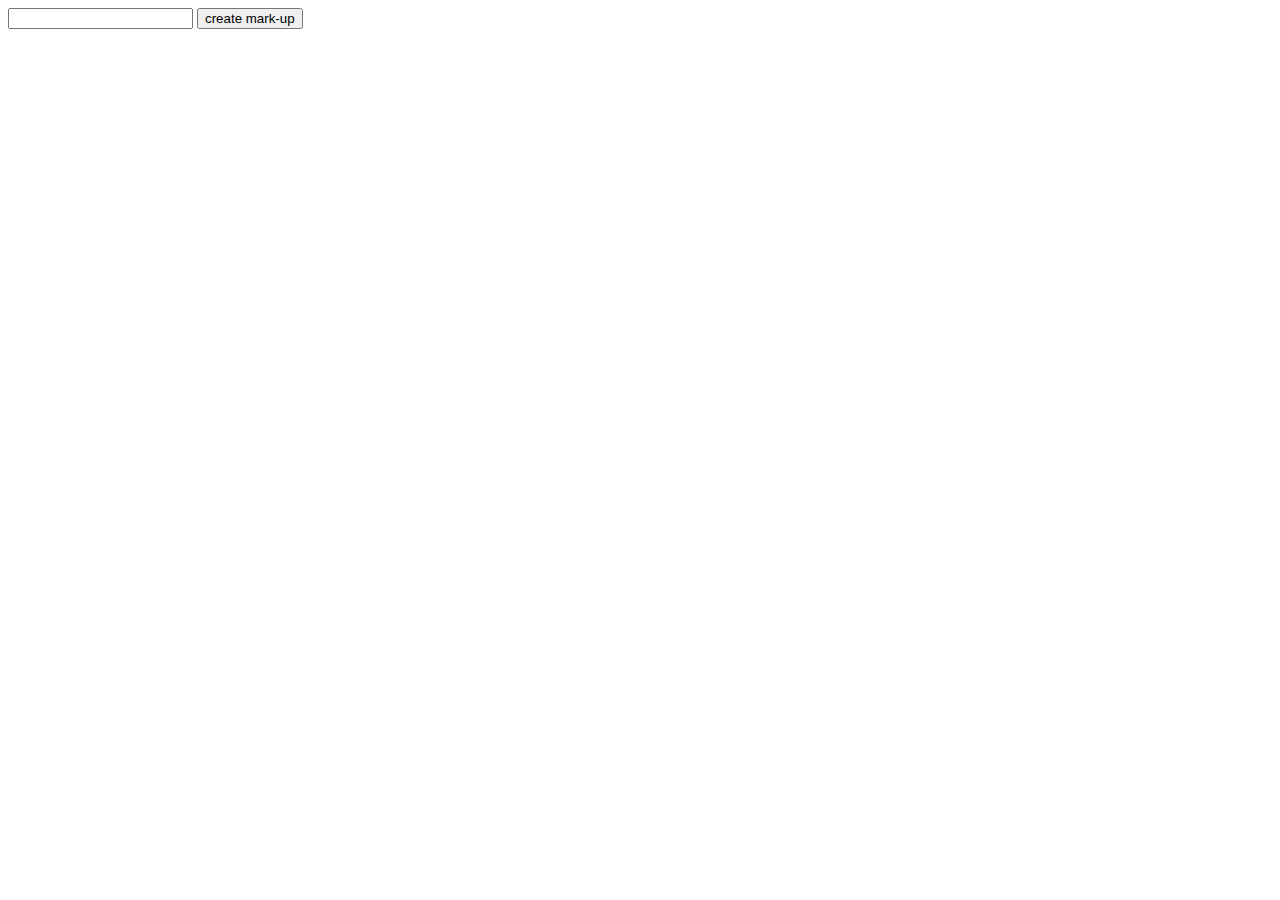
==== popup/index.html @ f57a2216 "code refactor and drawing mode" ====
<!DOCTYPE html>
<html lang="en">
<head>
    <meta charset="UTF-8">
    <meta http-equiv="X-UA-Compatible" content="IE=edge">
    <meta name="viewport" content="width=device-width, initial-scale=1.0">
    <title>Document</title>
</head>
<body>
     
    <div>
        <input id="userinput" />
        <button id="createMarkUp">create mark-up</button>
    </div>
    <script src="popup.js"></script>
   
</body>
</html>
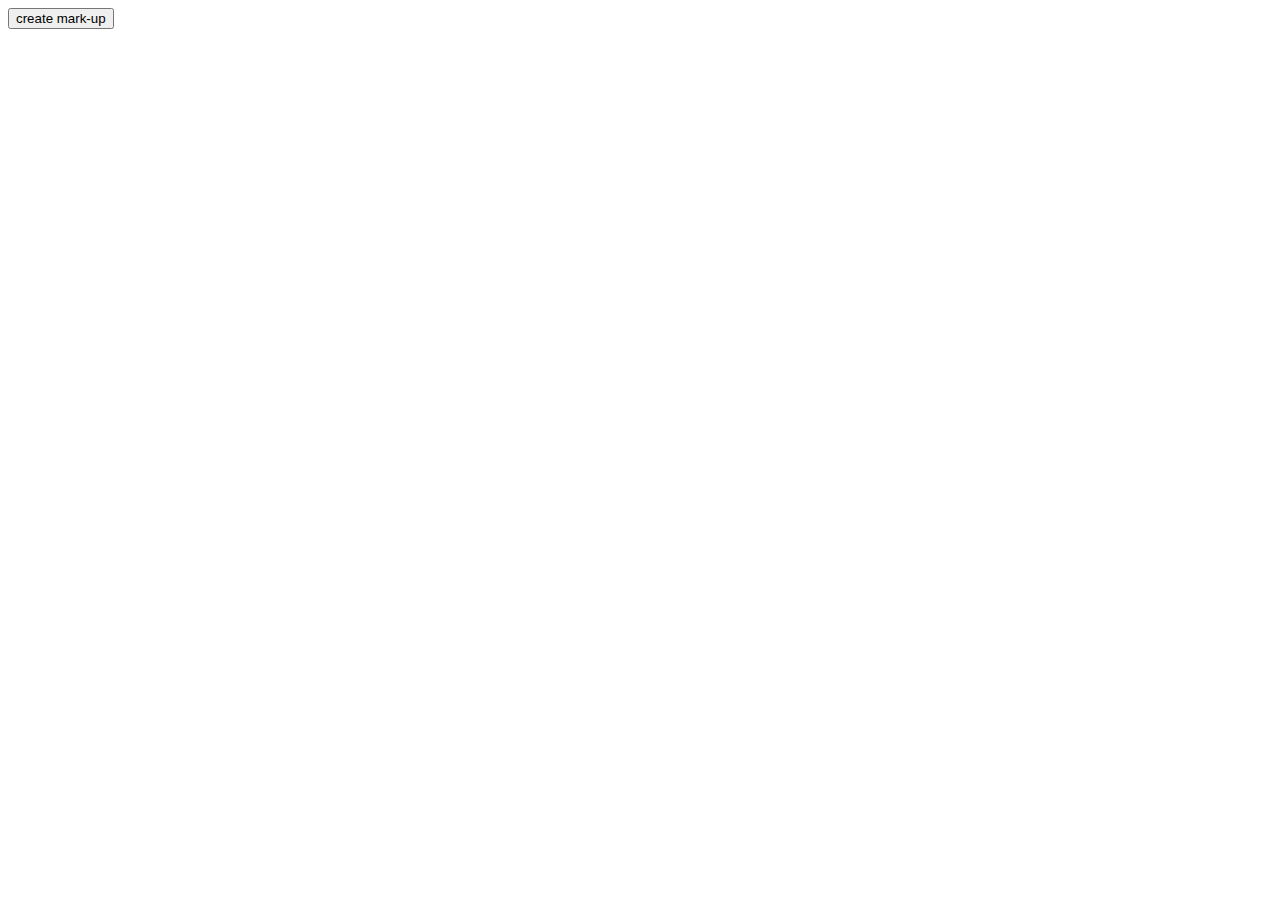
==== commit 00067526: "code refactor and drawing mode" ====
--- a/popup/index.html
+++ b/popup/index.html
@@ -9,7 +9,6 @@
 <body>
      
     <div>
-        <input id="userinput" />
         <button id="createMarkUp">create mark-up</button>
     </div>
     <script src="popup.js"></script>
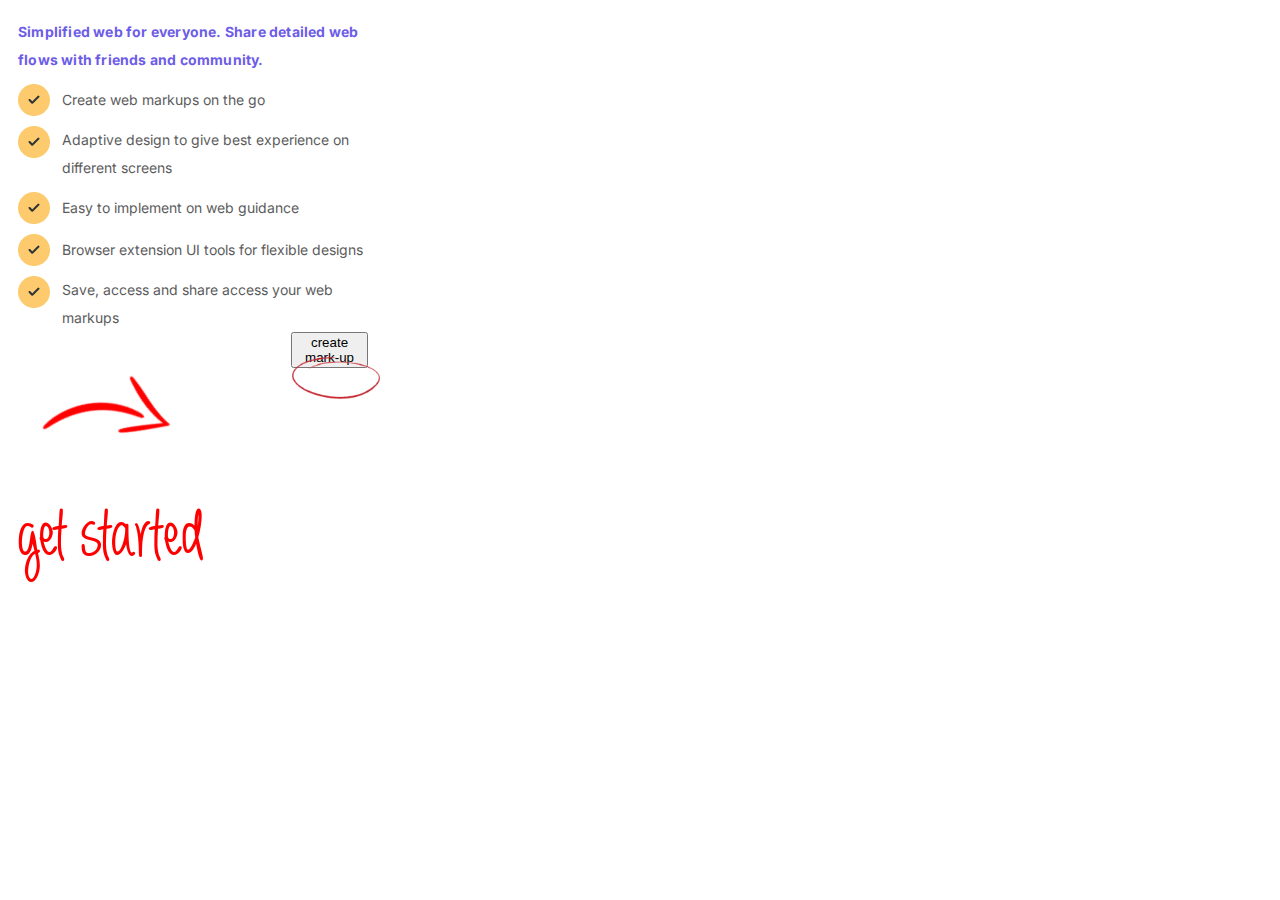
==== commit efe8b7ca: "added popup design" ====
--- a/popup/index.html
+++ b/popup/index.html
@@ -5,11 +5,49 @@
     <meta http-equiv="X-UA-Compatible" content="IE=edge">
     <meta name="viewport" content="width=device-width, initial-scale=1.0">
     <title>Document</title>
+    <link rel="stylesheet" href="./popup.css">
 </head>
 <body>
      
-    <div>
-        <button id="createMarkUp">create mark-up</button>
+    <div class="popup_wrapper">
+        <div></div>
+        <div class="popup_subheading">Simplified web for everyone. Share detailed web flows with friends and community.</div>
+        <div class="popup_content">
+            <div class="each_content">
+                <img src="../tickMark.png" width="32px" height="32px"/>
+                <span class="text_content">Create web markups on the go</span>
+            </div>
+            <div class="each_content">
+                <img src="../tickMark.png" width="32px" height="32px"/>
+                <span class="text_content">Adaptive design to give best experience on different screens</span>
+            </div>
+            <div class="each_content">
+                <img src="../tickMark.png" width="32px" height="32px"/>
+                <span class="text_content">Easy to implement on web guidance</span>
+            </div>
+            <div class="each_content">
+                <img src="../tickMark.png" width="32px" height="32px"/>
+                <span class="text_content">Browser extension UI tools for flexible designs</span>
+            </div>
+            <div class="each_content">
+                <img src="../tickMark.png" width="32px" height="32px"/>
+                <span class="text_content">Save, access and share access your web markups</span>
+            </div>
+        </div>
+        <div class="bottom_content">
+            <div>
+            <img src="../red_arrow.svg"/>
+            <img src="../get_started.svg"/>
+            </div>
+            <div class="overlap_wrapper">
+                <div class="button_wrapper">
+                    <button id="createMarkUp" class="test">create mark-up</button>
+                    </div>
+                <div class="circle_image_wrapper">
+                <img src="../circle_hand.svg" width="90px" height="90px">
+                </div>
+            </div>
+        </div>
     </div>
     <script src="popup.js"></script>
    
--- a/popup/popup.css
+++ b/popup/popup.css
@@ -0,0 +1,63 @@
+@import url('https://fonts.googleapis.com/css2?family=Inter:wght@100;200;300;400;500;600;700;800;900&display=swap');
+
+.popup_wrapper{
+    width: 350px;
+    height: 350px;
+    padding: 10px;
+}
+
+.popup_subheading{
+    font-family: Inter;
+    font-style: normal;
+    font-weight: bold;
+    font-size: 14px;
+    line-height: 28px;
+    /* or 178% */
+    display: flex;
+    align-items: center;
+    letter-spacing: 0.2px;
+
+    /* Purple / Dark */
+
+    color: #6C5CE7;
+}
+
+.text_content{
+    font-family: Inter;
+    font-style: normal;
+    font-weight: normal;
+    font-size: 14px;
+    line-height: 28px;
+    /* or 178% */
+
+    display: flex;
+    align-items: center;
+
+    /* 64% Gray dark */
+
+    color: #5C5C5C;
+    margin-left: 12px;
+}
+
+.each_content{
+    display: flex;
+    flex-direction: row;
+    margin-top: 10px;
+}
+
+.bottom_content{
+    display: flex;
+}
+
+.circle_image_wrapper{
+    position: absolute;
+    top: 0;
+}
+
+.button_wrapper{
+    position: relative;
+}
+
+.overlap_wrapper{
+    position: relative;
+}